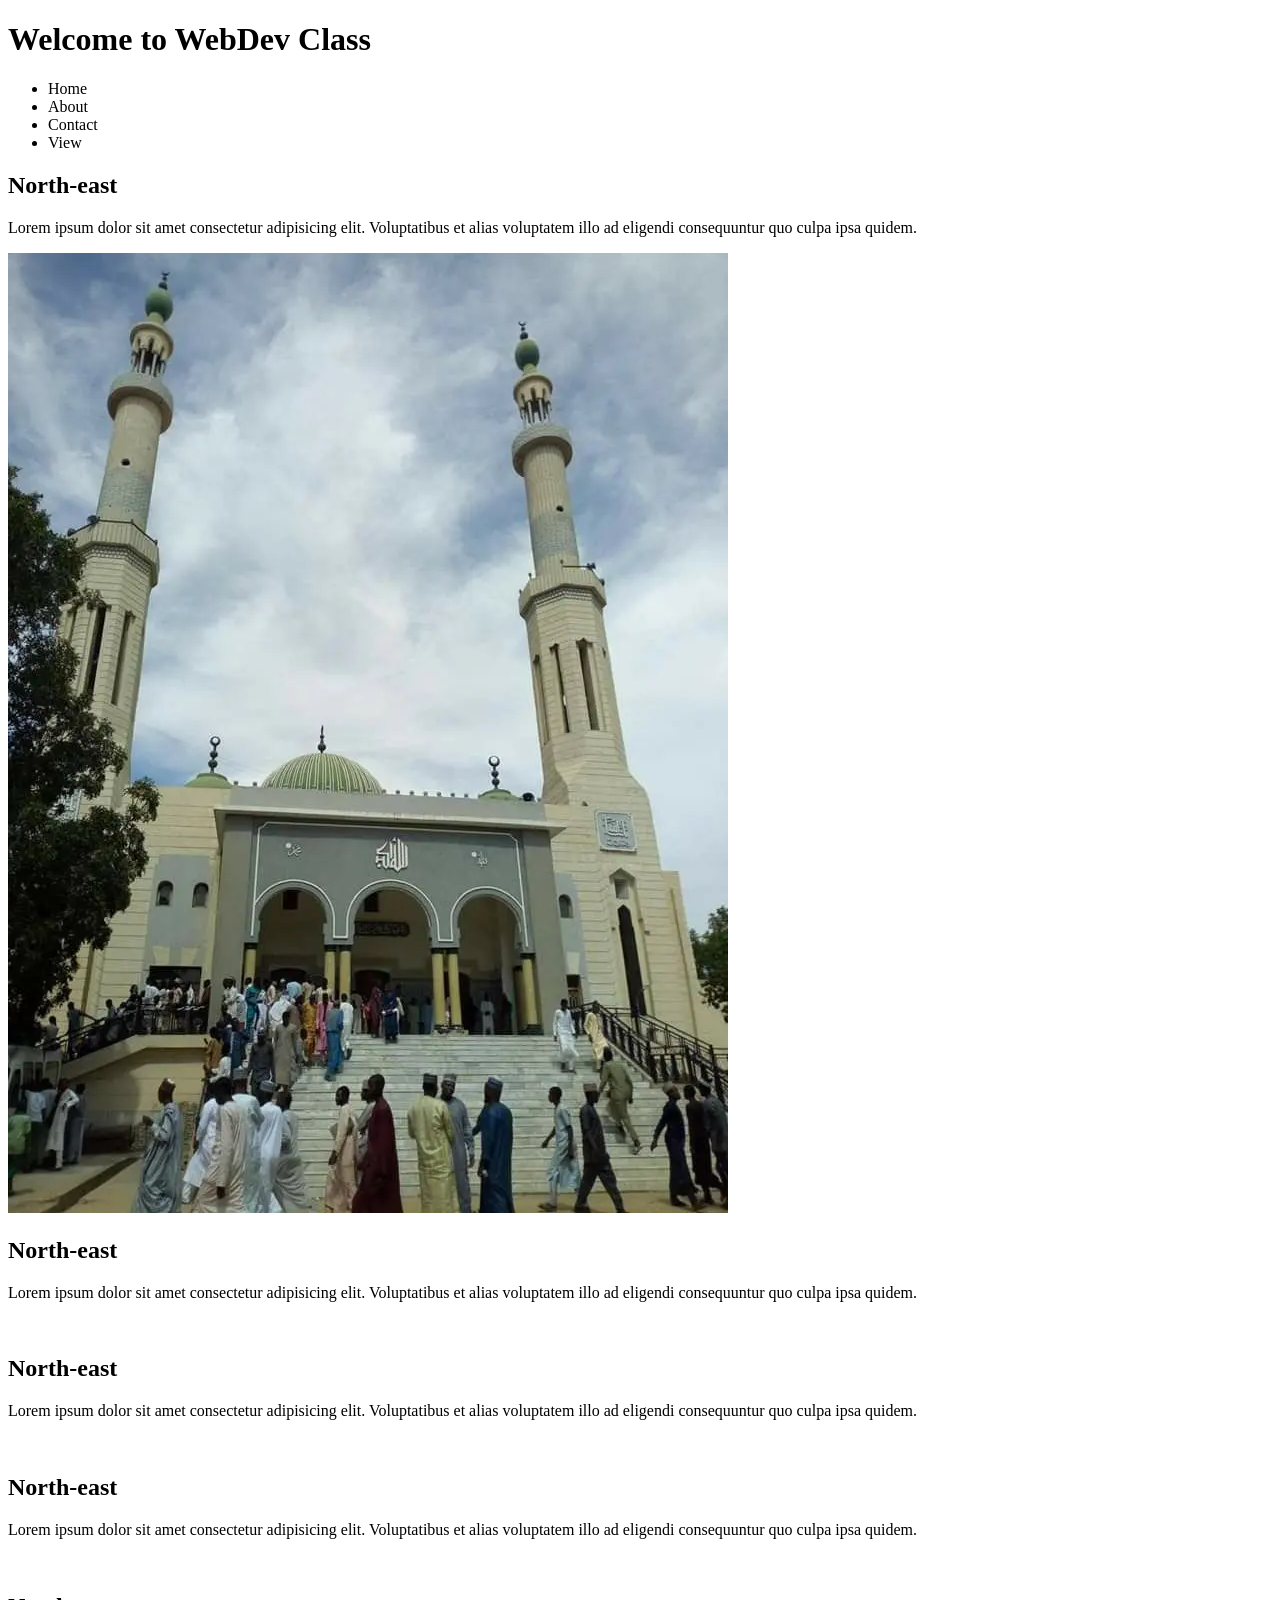
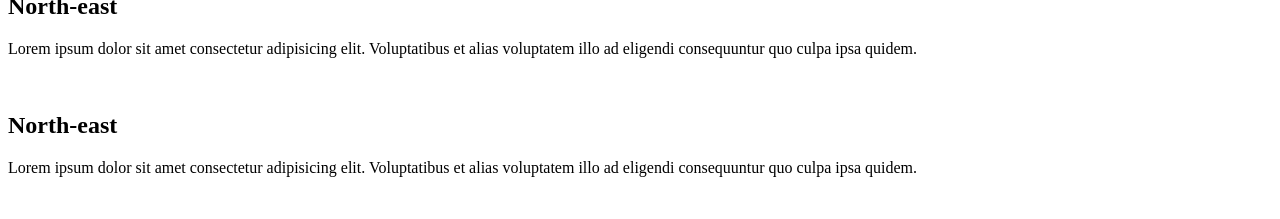
==== index.html @ 5998e8c7 "initial commit" ====
<!DOCTYPE html>
<html lang="en">
<head>
    <meta charset="UTF-8">
    <meta name="viewport" content="width=device-width, initial-scale=1.0">
    <title>Document</title>
    <link rel="stylesheet" href="../stlyles/index.css">
</head>
<body>
    <header>
        <h1>Welcome to WebDev Class</h1>
    </header>

    <nav>
        <ul>
            <li>Home</li>
            <li>About</li>
            <li>Contact</li>
            <li>View</li>
        </ul>
    </nav>

    <main>
        <section>
            <h2>North-east</h2>
            <p>Lorem ipsum dolor sit amet consectetur adipisicing elit. Voluptatibus et alias voluptatem illo ad eligendi consequuntur quo culpa ipsa quidem.</p>
            <img src="../images/maiduguri.webp" alt="image of maiduguri">
        </section>
        <section>
            <h2>North-east</h2>
            <p>Lorem ipsum dolor sit amet consectetur adipisicing elit. Voluptatibus et alias voluptatem illo ad eligendi consequuntur quo culpa ipsa quidem.</p>
            <img src="" alt="">
        </section>
        <section>
            <h2>North-east</h2>
            <p>Lorem ipsum dolor sit amet consectetur adipisicing elit. Voluptatibus et alias voluptatem illo ad eligendi consequuntur quo culpa ipsa quidem.</p>
            <img src="" alt="">
        </section>
        <section>
            <h2>North-east</h2>
            <p>Lorem ipsum dolor sit amet consectetur adipisicing elit. Voluptatibus et alias voluptatem illo ad eligendi consequuntur quo culpa ipsa quidem.</p>
            <img src="" alt="">
        </section>
        <section>
            <h2>North-east</h2>
            <p>Lorem ipsum dolor sit amet consectetur adipisicing elit. Voluptatibus et alias voluptatem illo ad eligendi consequuntur quo culpa ipsa quidem.</p>
            <img src="" alt="">
        </section>
        <section>
            <h2>North-east</h2>
            <p>Lorem ipsum dolor sit amet consectetur adipisicing elit. Voluptatibus et alias voluptatem illo ad eligendi consequuntur quo culpa ipsa quidem.</p>
            <img src="" alt="">
        </section>
    </main>

    <aside>

    </aside>

    <footer>

    </footer>

</body>
</html>
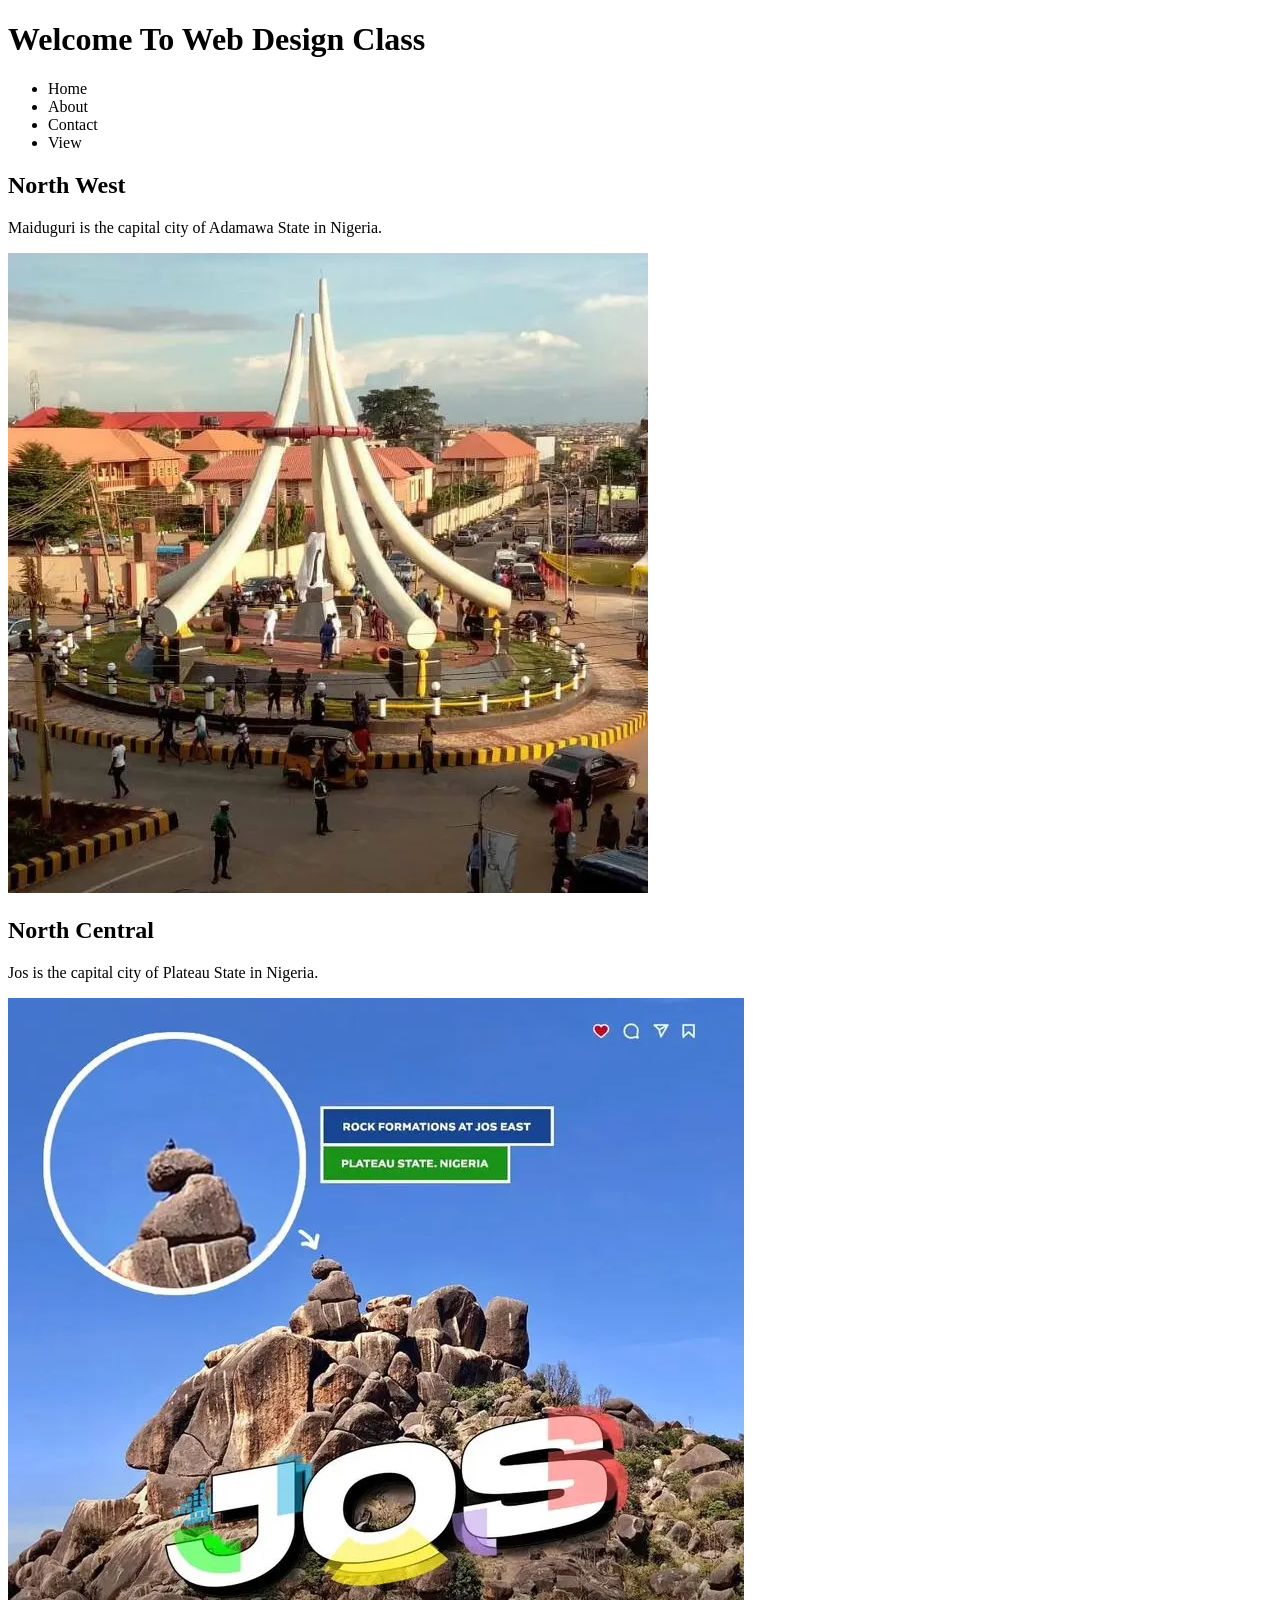
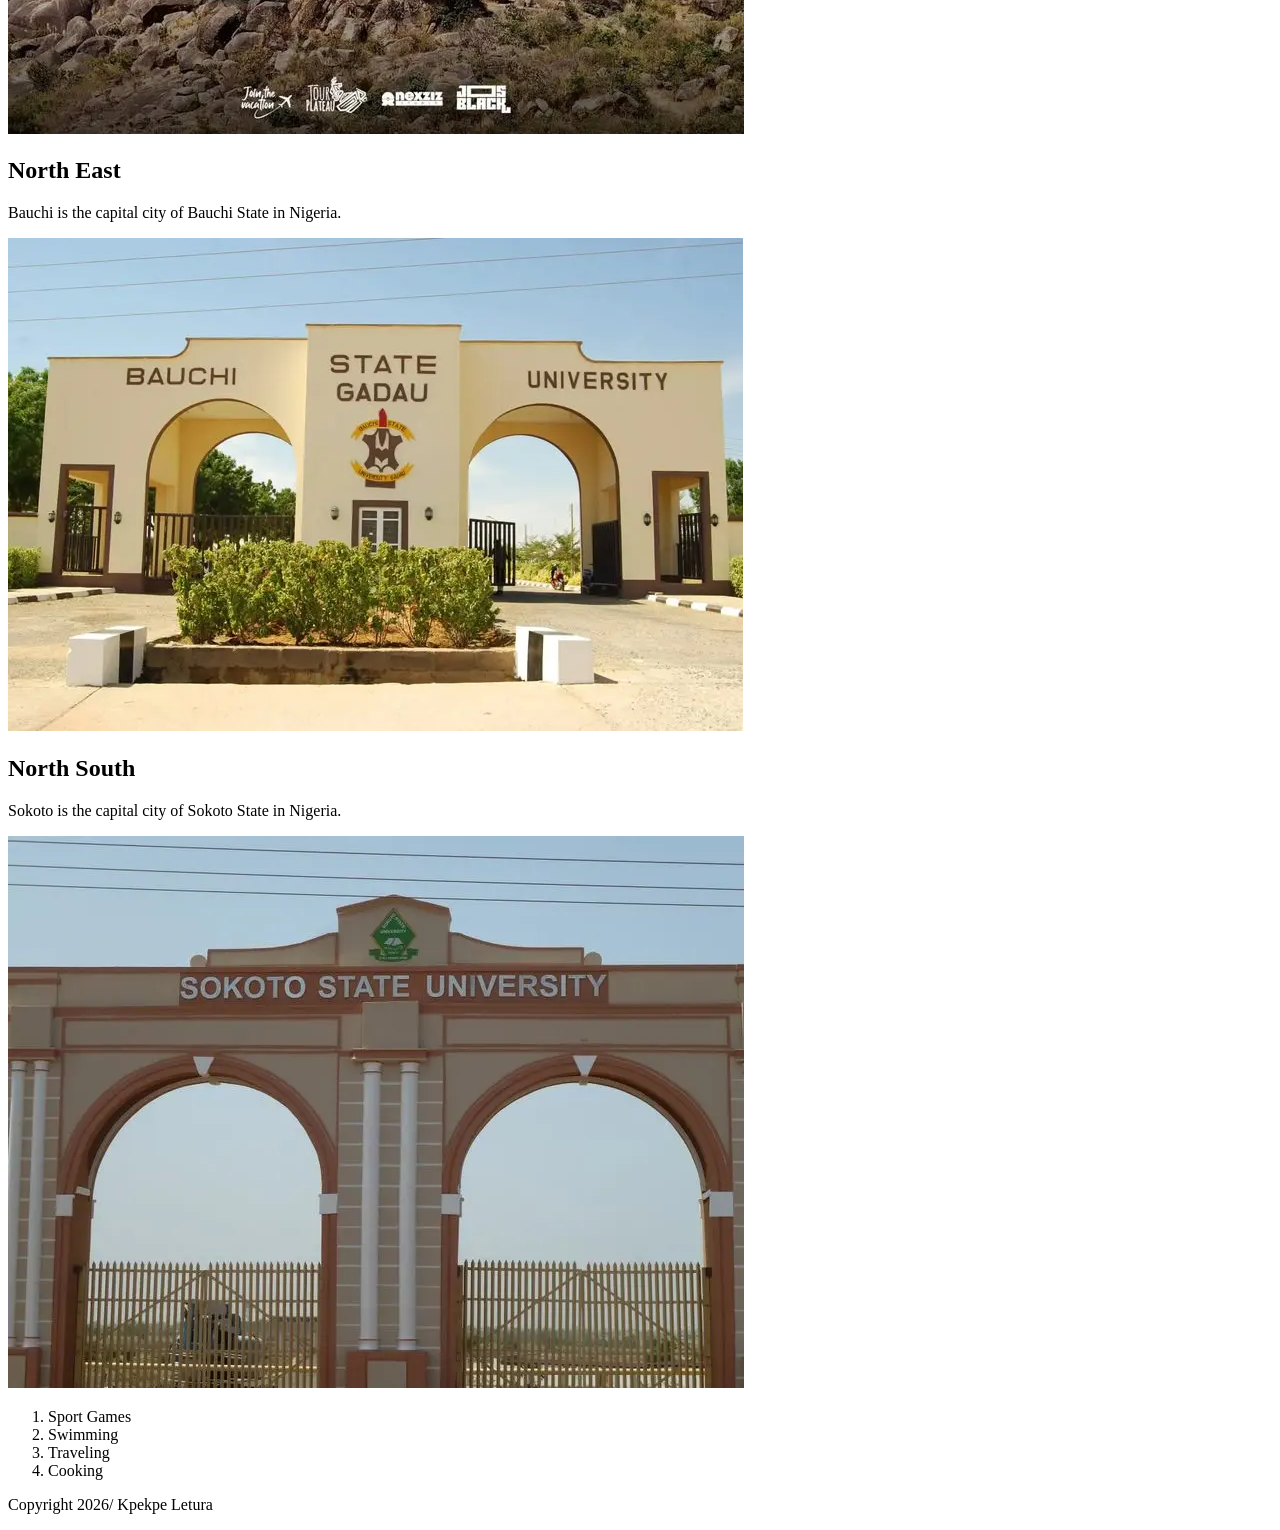
==== commit 91e2a5ab: "finish last week assignment 16th friday" ====
--- a/index.html
+++ b/index.html
@@ -2,13 +2,13 @@
 <html lang="en">
 <head>
     <meta charset="UTF-8">
-    <meta name="viewport" content="width=device-width, initial-scale=1.0">
+    <meta name="viewport" content="width=, initial-scale=1.0">
     <title>Document</title>
-    <link rel="stylesheet" href="../stlyles/index.css">
+    <link rel="stylesheet" href="styles/index.css">
 </head>
 <body>
     <header>
-        <h1>Welcome to WebDev Class</h1>
+        <h1>Welcome To Web  Design Class</h1>
     </header>
 
     <nav>
@@ -17,49 +17,71 @@
             <li>About</li>
             <li>Contact</li>
             <li>View</li>
-        </ul>
-    </nav>
+
+    </nav> 
 
     <main>
-        <section>
-            <h2>North-east</h2>
-            <p>Lorem ipsum dolor sit amet consectetur adipisicing elit. Voluptatibus et alias voluptatem illo ad eligendi consequuntur quo culpa ipsa quidem.</p>
-            <img src="../images/maiduguri.webp" alt="image of maiduguri">
+       
+         <section>
+            <h2>North West</h2>
+
+            <p> Maiduguri is the capital city of Adamawa State in Nigeria. </p>
+
+            <img src="../images/maiduguri-image.webp" alt="image of maiduguri">
+
+
         </section>
         <section>
-            <h2>North-east</h2>
-            <p>Lorem ipsum dolor sit amet consectetur adipisicing elit. Voluptatibus et alias voluptatem illo ad eligendi consequuntur quo culpa ipsa quidem.</p>
-            <img src="" alt="">
+            <h2>North Central</h2>
+
+            <p>Jos is the capital city of Plateau State in Nigeria.</p>
+
+            <img src="../images/Jos.webp" alt="image of jos">
+
+
         </section>
         <section>
-            <h2>North-east</h2>
-            <p>Lorem ipsum dolor sit amet consectetur adipisicing elit. Voluptatibus et alias voluptatem illo ad eligendi consequuntur quo culpa ipsa quidem.</p>
-            <img src="" alt="">
+            <h2>North East</h2> 
+
+            <p>Bauchi is the capital city of Bauchi State in Nigeria.</p>
+
+            <img src="../images/Bauchi.webp" alt="image of bauchiSJ">
+
+
         </section>
         <section>
-            <h2>North-east</h2>
-            <p>Lorem ipsum dolor sit amet consectetur adipisicing elit. Voluptatibus et alias voluptatem illo ad eligendi consequuntur quo culpa ipsa quidem.</p>
-            <img src="" alt="">
+            <h2>North South</h2> 
+
+            <p>Sokoto is the capital city of Sokoto State in Nigeria.</p>
+
+            <img src="../images/sokoto.webp" alt="image of sokoto">
+
+
         </section>
-        <section>
-            <h2>North-east</h2>
-            <p>Lorem ipsum dolor sit amet consectetur adipisicing elit. Voluptatibus et alias voluptatem illo ad eligendi consequuntur quo culpa ipsa quidem.</p>
-            <img src="" alt="">
-        </section>
-        <section>
-            <h2>North-east</h2>
-            <p>Lorem ipsum dolor sit amet consectetur adipisicing elit. Voluptatibus et alias voluptatem illo ad eligendi consequuntur quo culpa ipsa quidem.</p>
-            <img src="" alt="">
-        </section>
+
     </main>
 
     <aside>
+        <nav>
+            <ol>
+                <li>Sport Games</li>
+                <li>Swimming</li>
+                <li>Traveling</li>
+                <li>Cooking</li>
+            </ol>
+        </nav>
 
     </aside>
 
     <footer>
+        <p>Copyright 2026/ Kpekpe Letura</p>
 
     </footer>
 
+
+
+
 </body>
-</html>+
+</html>
+
